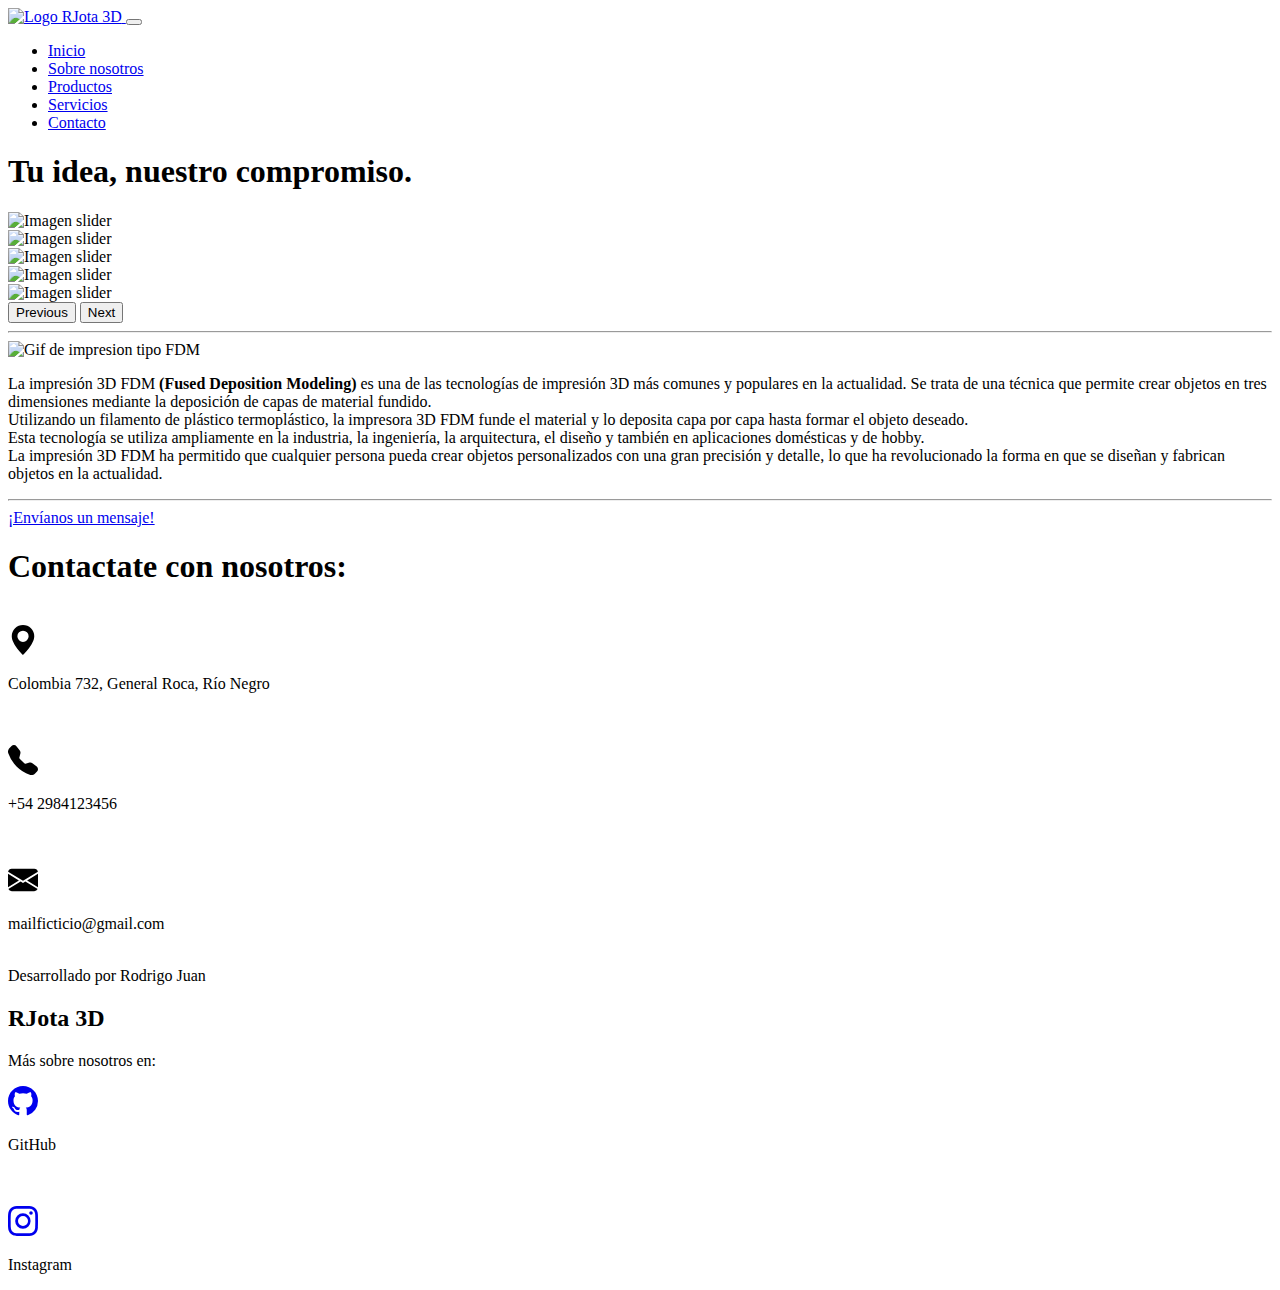
==== index.html @ 66f547f8 "Solucionamos el error en la imagen 4 del slider, que se rompía a pesar de estar bien linkeada" ====
<!DOCTYPE html>
<html lang="es">
<head>
    <meta charset="UTF-8">
    <meta http-equiv="X-UA-Compatible" content="IE=edge">
    <meta name="viewport" content="width=device-width, initial-scale=1.0">
    <!--Bootstrap CSS-->
    <link href="https://cdn.jsdelivr.net/npm/bootstrap@5.3.0-alpha1/dist/css/bootstrap.min.css" rel="stylesheet" integrity="sha384-GLhlTQ8iRABdZLl6O3oVMWSktQOp6b7In1Zl3/Jr59b6EGGoI1aFkw7cmDA6j6gD" crossorigin="anonymous">
    <!--             -->
    <link rel="stylesheet" href="./css/style.css">
    <script src="https://kit.fontawesome.com/1bb15621e1.js" crossorigin="anonymous"></script>
    <link rel="shortcut icon" type="image/x-icon" href="./favicon.ico">
    <title>RJota 3D</title>
    
</head>
<body class="containerFondo">
    <header class="sticky-top">
        <!--NAVBAR BOOTSTRAP-->
        <nav class="navbar navbar-expand-lg">
            <div class="container-fluid"> <!--Abarca el 100% del tamaño con Fluid-->
              <a href="./index.html">
                <img class="navbar-brand" src="./img/jrlogo.jpg" alt="Logo RJota 3D">
              </a>
              <button class="navbar-toggler" type="button" data-bs-toggle="collapse" data-bs-target="#navbarNav" aria-controls="navbarNav" aria-expanded="false" aria-label="Toggle navigation">
                <span class="navbar-toggler-icon"></span>
              </button>

              <div class="collapse navbar-collapse" id="navbarNav">
                <ul class="navbar-nav me-auto mb-2 mb-lg-0 align-items-center justify-content-around w-100">
                  <li class="nav-item">
                    <a class="nav-link active" aria-current="page" href="#">Inicio</a>
                  </li>
                  <li class="nav-item">
                    <a class="nav-link active" aria-current="page" href="./pages/nosotros.html" target="_blank">Sobre nosotros</a>
                  </li>
                  <li class="nav-item">
                    <a class="nav-link active" aria-current="page" href="./pages/productos.html" target="_blank">Productos</a>
                  </li>
                  <li class="nav-item">
                    <a class="nav-link active" aria-current="page" href="./pages/servicios.html" target="_blank">Servicios</a>
                  </li>
                  <li class="nav-item">
                    <a class="nav-link active" aria-current="page" href="./pages/contacto.html" target="_blank">Contacto</a>
                  </li>
                </ul>
              </div>
            </div>
          </nav>
        <!--NAVBAR BOOTSTRAP-->
    </header>

    <!--<div class="container"> Container del Main-->

    <main class="container-fluid principal">
                <div class="row"> <!--Introduzco la fila de Bootstrap, que corresponde al Slider--> <!--mt2 para que no se me mueva la vista con el efecto del hover-->
                    <h1 class="tituloPrincipal">Tu idea, nuestro compromiso.</h1>
                    <!--Galeria sidebar Bootstrap-->
                    <div class="galeria mt-2">
                        <div id="carouselExampleAutoplaying" class="carousel slide" data-bs-ride="carousel">
                            <div class="carousel-inner">
                            <div class="carousel-item active">
                                <img src="./img/banner1.png" class="d-block w-100" alt="Imagen slider">
                            </div>
                            <div class="carousel-item">
                              <img src="./img/banner2.jpg" class="d-block w-100" alt="Imagen slider">
                          </div>
                            <div class="carousel-item">
                                <img src="./img/banner3.jpg" class="d-block w-100" alt="Imagen slider">
                            </div>
                            <div class="carousel-item">
                                <img src="./img/banner4.jpg" class="d-block w-100" alt="Imagen slider">
                            </div>
                            <div class="carousel-item">
                                <img src="./img/3n3logo2.png" class="d-block w-100" alt="Imagen slider">
                            </div>
                            </div>
                            <button class="carousel-control-prev" type="button" data-bs-target="#carouselExampleAutoplaying" data-bs-slide="prev">
                            <span class="carousel-control-prev-icon" aria-hidden="true"></span>
                            <span class="visually-hidden">Previous</span>
                            </button>
                            <button class="carousel-control-next" type="button" data-bs-target="#carouselExampleAutoplaying" data-bs-slide="next">
                            <span class="carousel-control-next-icon" aria-hidden="true"></span>
                            <span class="visually-hidden">Next</span>
                            </button>
                        </div>
                    </div>
                        <!--Galeria sidebar Bootstrap-->
                </div>
                <hr>

                <!--Texto debajo del Slider de imgs-->
                <div class="container">
                  <div class="row textoSlider">

                    <div class="col-sm-5 col-md-4 col-lg-5">
                      <!--<img class="imgBajoSlider img-fluid" src="./img/imgEnder3v2.jpg" alt="Impresora Ender 3 v2">-->
                      <img class="gifFdm" src="./img/fdm.gif" alt="Gif de impresion tipo FDM">
                    </div>

                    <div class="col-sm-7 col-md-8 col-lg-7">
                      <p class="textoBajoSlider">
                        La impresión 3D FDM <strong>(Fused Deposition Modeling)</strong> es una de las tecnologías de impresión 3D más comunes y populares en la actualidad. Se trata de una técnica que permite crear objetos en tres dimensiones mediante la deposición de capas de material fundido. <br>
                        Utilizando un filamento de plástico termoplástico, la impresora 3D FDM funde el material y lo deposita capa por capa hasta formar el objeto deseado. <br>
                        Esta tecnología se utiliza ampliamente en la industria, la ingeniería, la arquitectura, el diseño y también en aplicaciones domésticas y de hobby. <br>
                        La impresión 3D FDM ha permitido que cualquier persona pueda crear objetos personalizados con una gran precisión y detalle, lo que ha revolucionado la forma en que se diseñan y fabrican objetos en la actualidad.
                      </p>
                    </div>

                  </div>
                  <hr>
                </div>


            <!--Prueba de boton sticky de Wsp-->
            <div class="botonWsp fixed-bottom">
              <a href="https://wa.me/+542984899840" target="_blank" class="btn btn-success btn-whatsapp">
                <i class="fa fa-whatsapp"></i> ¡Envíanos un mensaje!
              </a>
            </div>
    </main>

   <footer class="mt-5 py-3">
    <div class="container">
                <!-- Contenido del footer primer col izq -->
            <div class="row">
                <div class="col-sm-7 col-md-6 col-lg-7  text-left"> <!--aca va la alineacion de texto, o en el css-->
                  <h1><strong>Contactate con nosotros:  </strong></h1>
                    <br> <!--No creo que sea lo correcto espaciar verticalmente los iconos con br pero no pude hacerlo en css-->
                    <svg xmlns="http://www.w3.org/2000/svg" width="30" height="30" fill="currentColor" class="bi bi-geo-alt-fill" viewBox="0 0 16 16">
                        <path d="M8 16s6-5.686 6-10A6 6 0 0 0 2 6c0 4.314 6 10 6 10zm0-7a3 3 0 1 1 0-6 3 3 0 0 1 0 6z"/>
                    </svg> <!--Icono de localizacion-->
                    <p>Colombia 732, General Roca, Río Negro</p>
                    <br>
                    <br>
                    <svg xmlns="http://www.w3.org/2000/svg" width="30" height="30" fill="currentColor" class="bi bi-telephone-fill" viewBox="0 0 16 16">
                        <path fill-rule="evenodd" d="M1.885.511a1.745 1.745 0 0 1 2.61.163L6.29 2.98c.329.423.445.974.315 1.494l-.547 2.19a.678.678 0 0 0 .178.643l2.457 2.457a.678.678 0 0 0 .644.178l2.189-.547a1.745 1.745 0 0 1 1.494.315l2.306 1.794c.829.645.905 1.87.163 2.611l-1.034 1.034c-.74.74-1.846 1.065-2.877.702a18.634 18.634 0 0 1-7.01-4.42 18.634 18.634 0 0 1-4.42-7.009c-.362-1.03-.037-2.137.703-2.877L1.885.511z"/>
                    </svg> <!--Icono de telefono-->
                    <p>+54 2984123456</p>
                    <br>
                    <br>
                    <svg xmlns="http://www.w3.org/2000/svg" width="30" height="30" fill="currentColor" class="bi bi-envelope-fill" viewBox="0 0 16 16">
                        <path d="M.05 3.555A2 2 0 0 1 2 2h12a2 2 0 0 1 1.95 1.555L8 8.414.05 3.555ZM0 4.697v7.104l5.803-3.558L0 4.697ZM6.761 8.83l-6.57 4.027A2 2 0 0 0 2 14h12a2 2 0 0 0 1.808-1.144l-6.57-4.027L8 9.586l-1.239-.757Zm3.436-.586L16 11.801V4.697l-5.803 3.546Z"/>
                      </svg> <!--Icono de mail-->
                      <p>mailficticio@gmail.com</p>
                      <br>
                      <h7>Desarrollado por Rodrigo Juan</h7>
                </div>

                <div class="col-sm-5 col-md-6 col-lg-5 text-left">
                    <h2 class="rjotaFooter">RJota 3D</h2>
                    <p class="rjotaFooter">Más sobre nosotros en: </p>

                    <a href="https://github.com/MulekiDev">
                      <svg xmlns="http://www.w3.org/2000/svg" width="30" height="30" fill="currentColor" class="bi bi-github" viewBox="0 0 16 16">
                        <path d="M8 0C3.58 0 0 3.58 0 8c0 3.54 2.29 6.53 5.47 7.59.4.07.55-.17.55-.38 0-.19-.01-.82-.01-1.49-2.01.37-2.53-.49-2.69-.94-.09-.23-.48-.94-.82-1.13-.28-.15-.68-.52-.01-.53.63-.01 1.08.58 1.23.82.72 1.21 1.87.87 2.33.66.07-.52.28-.87.51-1.07-1.78-.2-3.64-.89-3.64-3.95 0-.87.31-1.59.82-2.15-.08-.2-.36-1.02.08-2.12 0 0 .67-.21 2.2.82.64-.18 1.32-.27 2-.27.68 0 1.36.09 2 .27 1.53-1.04 2.2-.82 2.2-.82.44 1.1.16 1.92.08 2.12.51.56.82 1.27.82 2.15 0 3.07-1.87 3.75-3.65 3.95.29.25.54.73.54 1.48 0 1.07-.01 1.93-.01 2.2 0 .21.15.46.55.38A8.012 8.012 0 0 0 16 8c0-4.42-3.58-8-8-8z"/>
                      </svg>
                    </a>
                      <p>GitHub</p> <!--Icono GitHub-->
                      <br>
                      <br>

                      <a href="https://www.instagram.com/rjota_3d/">
                        <svg xmlns="http://www.w3.org/2000/svg" width="30" height="30" fill="currentColor" class="bi bi-instagram" viewBox="0 0 16 16">
                          <path d="M8 0C5.829 0 5.556.01 4.703.048 3.85.088 3.269.222 2.76.42a3.917 3.917 0 0 0-1.417.923A3.927 3.927 0 0 0 .42 2.76C.222 3.268.087 3.85.048 4.7.01 5.555 0 5.827 0 8.001c0 2.172.01 2.444.048 3.297.04.852.174 1.433.372 1.942.205.526.478.972.923 1.417.444.445.89.719 1.416.923.51.198 1.09.333 1.942.372C5.555 15.99 5.827 16 8 16s2.444-.01 3.298-.048c.851-.04 1.434-.174 1.943-.372a3.916 3.916 0 0 0 1.416-.923c.445-.445.718-.891.923-1.417.197-.509.332-1.09.372-1.942C15.99 10.445 16 10.173 16 8s-.01-2.445-.048-3.299c-.04-.851-.175-1.433-.372-1.941a3.926 3.926 0 0 0-.923-1.417A3.911 3.911 0 0 0 13.24.42c-.51-.198-1.092-.333-1.943-.372C10.443.01 10.172 0 7.998 0h.003zm-.717 1.442h.718c2.136 0 2.389.007 3.232.046.78.035 1.204.166 1.486.275.373.145.64.319.92.599.28.28.453.546.598.92.11.281.24.705.275 1.485.039.843.047 1.096.047 3.231s-.008 2.389-.047 3.232c-.035.78-.166 1.203-.275 1.485a2.47 2.47 0 0 1-.599.919c-.28.28-.546.453-.92.598-.28.11-.704.24-1.485.276-.843.038-1.096.047-3.232.047s-2.39-.009-3.233-.047c-.78-.036-1.203-.166-1.485-.276a2.478 2.478 0 0 1-.92-.598 2.48 2.48 0 0 1-.6-.92c-.109-.281-.24-.705-.275-1.485-.038-.843-.046-1.096-.046-3.233 0-2.136.008-2.388.046-3.231.036-.78.166-1.204.276-1.486.145-.373.319-.64.599-.92.28-.28.546-.453.92-.598.282-.11.705-.24 1.485-.276.738-.034 1.024-.044 2.515-.045v.002zm4.988 1.328a.96.96 0 1 0 0 1.92.96.96 0 0 0 0-1.92zm-4.27 1.122a4.109 4.109 0 1 0 0 8.217 4.109 4.109 0 0 0 0-8.217zm0 1.441a2.667 2.667 0 1 1 0 5.334 2.667 2.667 0 0 1 0-5.334z"/>
                        </svg>
                      </a>
                      <p>Instagram</p><!--icono Instagram-->

                    <!--contenido de la segunda columna -->

                    <!--PROBAR HACER ESTOS DOS APARTADOS EN DOS COLUMNAS DIFERENTES EN VEZ DE ESTA CHANCHADA-->


                  </div>
            <div>
            </div>
          </div>

     </div> 
 </footer>


    <!--scripts Bootstrap-->
    <script src="https://cdn.jsdelivr.net/npm/@popperjs/core@2.11.6/dist/umd/popper.min.js" integrity="sha384-oBqDVmMz9ATKxIep9tiCxS/Z9fNfEXiDAYTujMAeBAsjFuCZSmKbSSUnQlmh/jp3" crossorigin="anonymous"></script>
    <script   script src="https://cdn.jsdelivr.net/npm/bootstrap@5.3.0-alpha1/dist/js/bootstrap.min.js" integrity="sha384-mQ93GR66B00ZXjt0YO5KlohRA5SY2XofN4zfuZxLkoj1gXtW8ANNCe9d5Y3eG5eD" crossorigin="anonymous"></script>
    <!--scripts Bootstrap-->
</body>
</html>
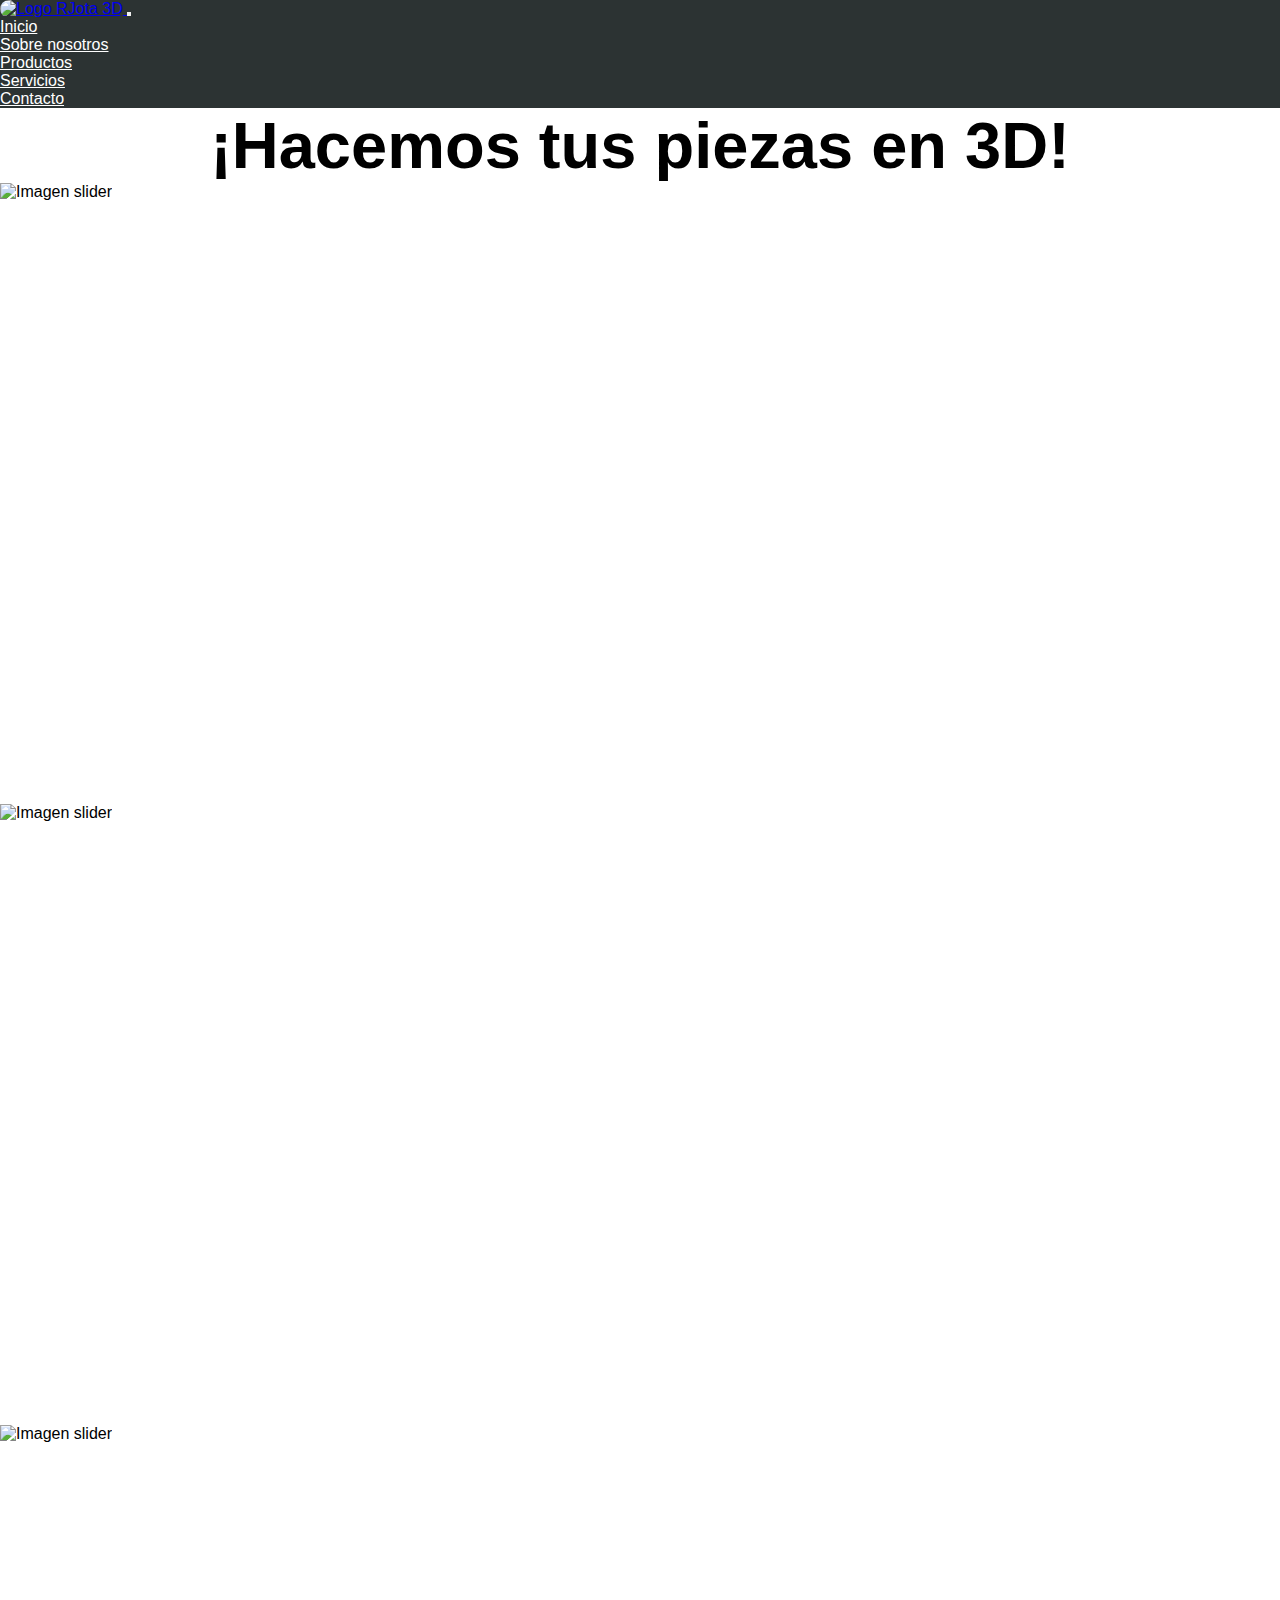
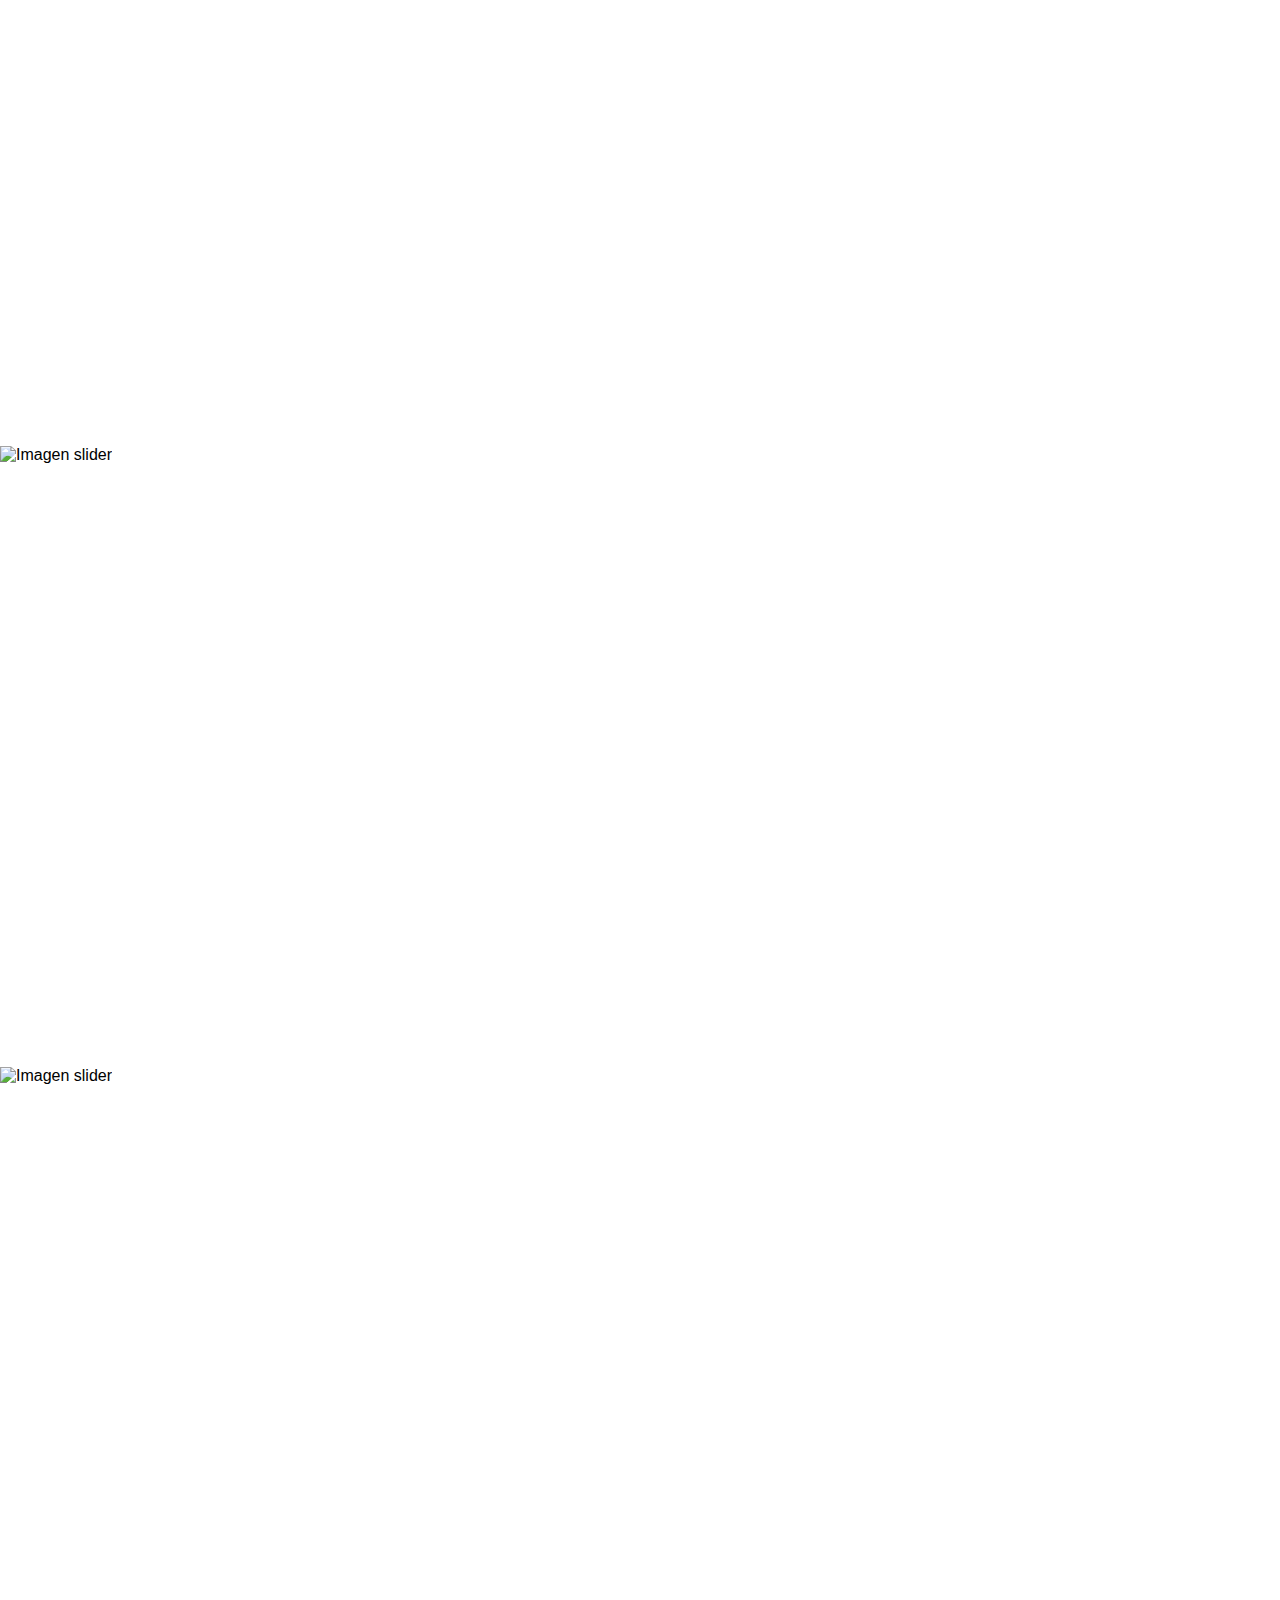
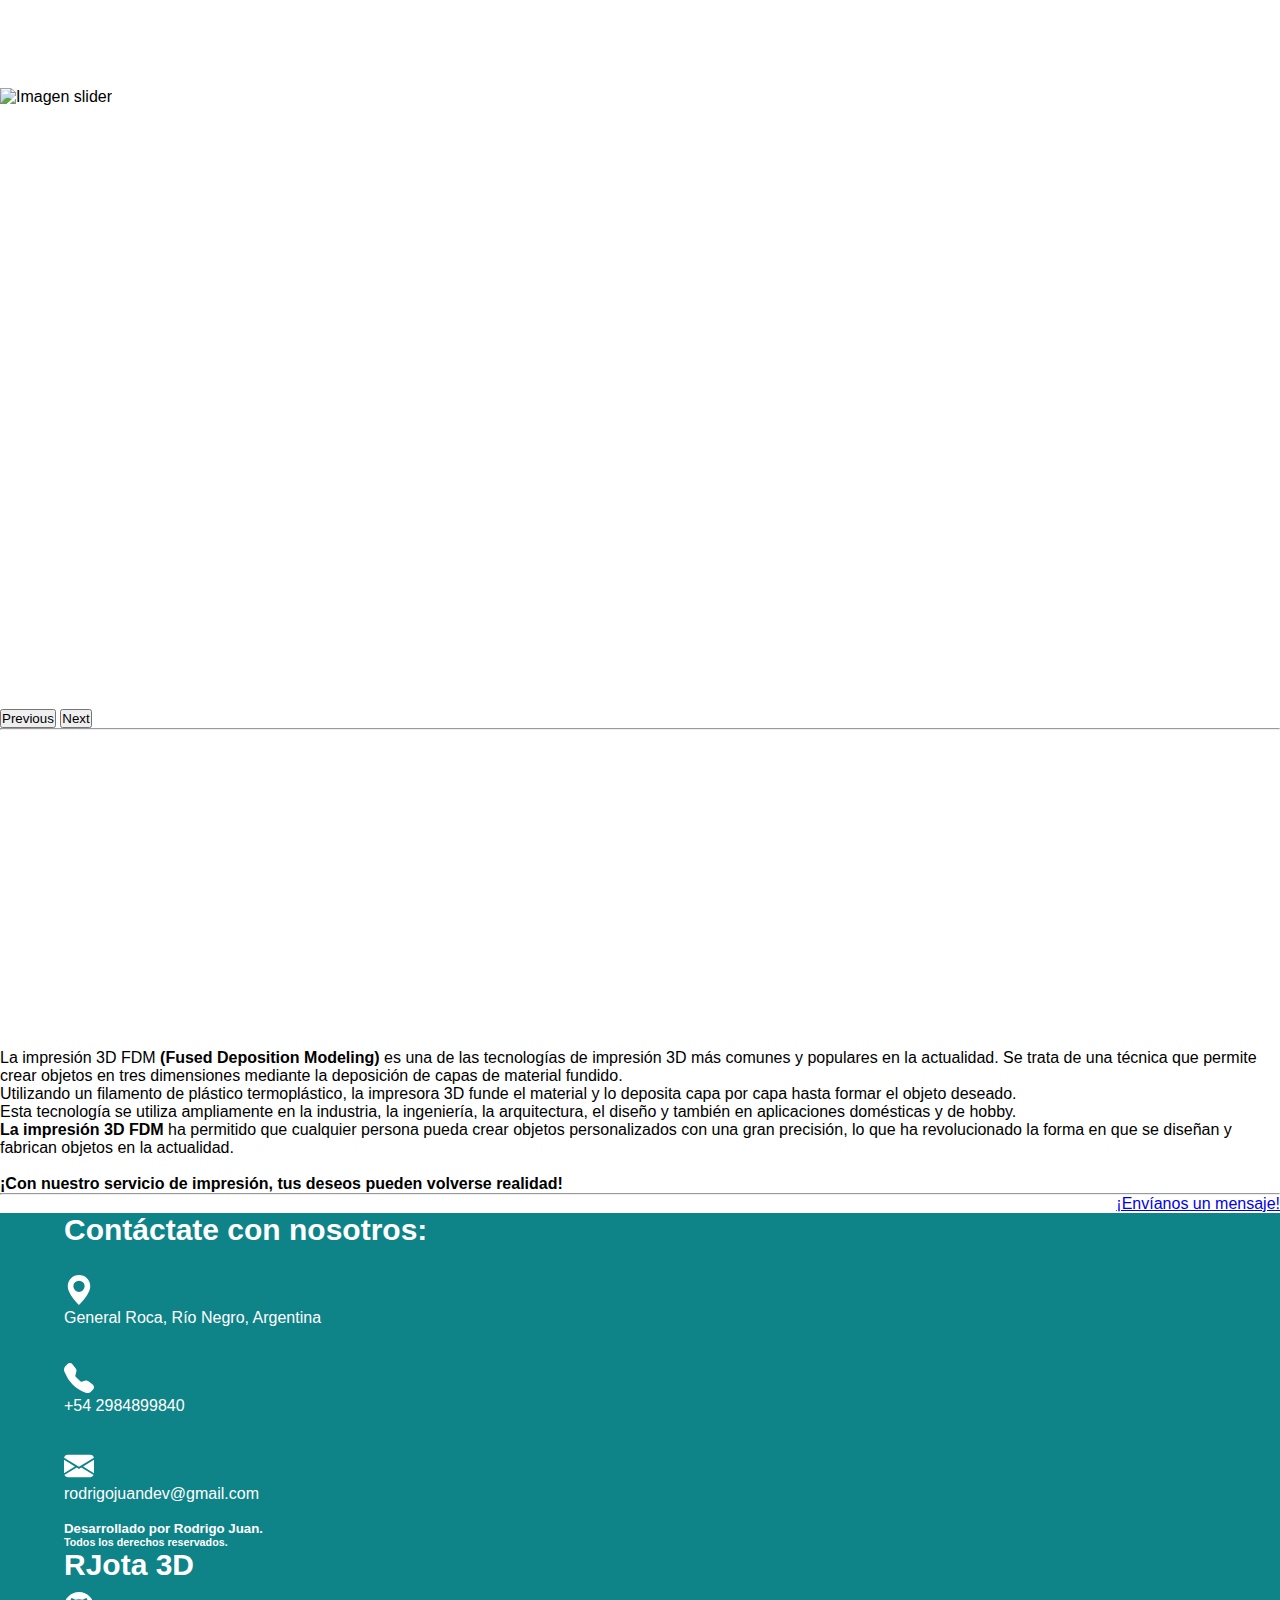
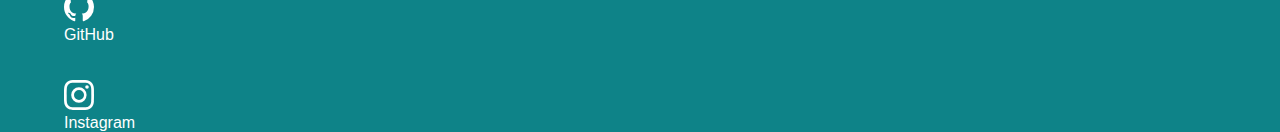
==== commit 0a30349c: "actualizamos secciones de 'Sobre Nosotros' e index" ====
--- a/index.html
+++ b/index.html
@@ -7,14 +7,14 @@
     <!--Bootstrap CSS-->
     <link href="https://cdn.jsdelivr.net/npm/bootstrap@5.3.0-alpha1/dist/css/bootstrap.min.css" rel="stylesheet" integrity="sha384-GLhlTQ8iRABdZLl6O3oVMWSktQOp6b7In1Zl3/Jr59b6EGGoI1aFkw7cmDA6j6gD" crossorigin="anonymous">
     <!--             -->
-    <link rel="stylesheet" href="./css/style.css">
+    <link rel="stylesheet" href="./scss/style.css">
     <script src="https://kit.fontawesome.com/1bb15621e1.js" crossorigin="anonymous"></script>
     <link rel="shortcut icon" type="image/x-icon" href="./favicon.ico">
-    <title>RJota 3D</title>
-    
+    <title>RJota 3D - Inicio</title>
 </head>
+
 <body class="containerFondo">
-    <header class="sticky-top">
+    <header class="sticky-top"> 
         <!--NAVBAR BOOTSTRAP-->
         <nav class="navbar navbar-expand-lg">
             <div class="container-fluid"> <!--Abarca el 100% del tamaño con Fluid-->
@@ -31,48 +31,48 @@
                     <a class="nav-link active" aria-current="page" href="#">Inicio</a>
                   </li>
                   <li class="nav-item">
-                    <a class="nav-link active" aria-current="page" href="./pages/nosotros.html" target="_blank">Sobre nosotros</a>
+                    <a class="nav-link active" aria-current="page" href="./pages/nosotros.html">Sobre nosotros</a>
                   </li>
                   <li class="nav-item">
-                    <a class="nav-link active" aria-current="page" href="./pages/productos.html" target="_blank">Productos</a>
+                    <a class="nav-link active" aria-current="page" href="./pages/productos.html">Productos</a>
                   </li>
                   <li class="nav-item">
-                    <a class="nav-link active" aria-current="page" href="./pages/servicios.html" target="_blank">Servicios</a>
+                    <a class="nav-link active" aria-current="page" href="./pages/servicios.html">Servicios</a>
                   </li>
                   <li class="nav-item">
-                    <a class="nav-link active" aria-current="page" href="./pages/contacto.html" target="_blank">Contacto</a>
+                    <a class="nav-link active" aria-current="page" href="./pages/contacto.html">Contacto</a>
                   </li>
                 </ul>
               </div>
             </div>
-          </nav>
-        <!--NAVBAR BOOTSTRAP-->
+        </nav>
+        <!-- CIERRE NAVBAR BOOTSTRAP-->
     </header>
-
-    <!--<div class="container"> Container del Main-->
-
     <main class="container-fluid principal">
                 <div class="row"> <!--Introduzco la fila de Bootstrap, que corresponde al Slider--> <!--mt2 para que no se me mueva la vista con el efecto del hover-->
-                    <h1 class="tituloPrincipal">Tu idea, nuestro compromiso.</h1>
+                    <h1 class="tituloPrincipal">¡Hacemos tus piezas en 3D!</h1>
                     <!--Galeria sidebar Bootstrap-->
                     <div class="galeria mt-2">
                         <div id="carouselExampleAutoplaying" class="carousel slide" data-bs-ride="carousel">
                             <div class="carousel-inner">
-                            <div class="carousel-item active">
-                                <img src="./img/banner1.png" class="d-block w-100" alt="Imagen slider">
-                            </div>
-                            <div class="carousel-item">
-                              <img src="./img/banner2.jpg" class="d-block w-100" alt="Imagen slider">
-                          </div>
-                            <div class="carousel-item">
-                                <img src="./img/banner3.jpg" class="d-block w-100" alt="Imagen slider">
-                            </div>
-                            <div class="carousel-item">
-                                <img src="./img/banner4.jpg" class="d-block w-100" alt="Imagen slider">
-                            </div>
-                            <div class="carousel-item">
-                                <img src="./img/3n3logo2.png" class="d-block w-100" alt="Imagen slider">
-                            </div>
+                              <div class="carousel-item active">
+                                  <img src="./img/mainBanner.jpg" class="d-block w-100" alt="Imagen slider">
+                              </div>
+                              <div class="carousel-item">
+                                <img src="./img/fdm1.jpg" class="d-block w-100" alt="Imagen slider">
+                              </div>
+                              <div class="carousel-item">
+                                <img src="./img/llaverosafs.jpg" class="d-block w-100" alt="Imagen slider">
+                              </div>
+                              <div class="carousel-item">
+                                  <img src="./img/banner3.jpg" class="d-block w-100" alt="Imagen slider">
+                              </div>
+                              <div class="carousel-item">
+                                  <img src="./img/filamentosMuestra" class="d-block w-100" alt="Imagen slider">
+                              </div>
+                              <div class="carousel-item">
+                                  <img src="./img/auto1.jpg" class="d-block w-100" alt="Imagen slider">
+                              </div>
                             </div>
                             <button class="carousel-control-prev" type="button" data-bs-target="#carouselExampleAutoplaying" data-bs-slide="prev">
                             <span class="carousel-control-prev-icon" aria-hidden="true"></span>
@@ -84,34 +84,24 @@
                             </button>
                         </div>
                     </div>
-                        <!--Galeria sidebar Bootstrap-->
                 </div>
                 <hr>
-
-                <!--Texto debajo del Slider de imgs-->
-                <div class="container">
-                  <div class="row textoSlider">
-
-                    <div class="col-sm-5 col-md-4 col-lg-5">
-                      <!--<img class="imgBajoSlider img-fluid" src="./img/imgEnder3v2.jpg" alt="Impresora Ender 3 v2">-->
-                      <img class="gifFdm" src="./img/fdm.gif" alt="Gif de impresion tipo FDM">
+                <div class="container-fluid">
+                  <div class="row">
+                    <div class="vidBajoSlider col-sm-8 col-md-6 col-lg-6"> 
+                      <iframe width="560" height="315" src="https://www.youtube.com/embed/m_QhY1aABsE?start=13" title="YouTube video player" frameborder="0" allow="accelerometer; autoplay; clipboard-write; encrypted-media; gyroscope; picture-in-picture; web-share" allowfullscreen></iframe>
                     </div>
-
-                    <div class="col-sm-7 col-md-8 col-lg-7">
-                      <p class="textoBajoSlider">
-                        La impresión 3D FDM <strong>(Fused Deposition Modeling)</strong> es una de las tecnologías de impresión 3D más comunes y populares en la actualidad. Se trata de una técnica que permite crear objetos en tres dimensiones mediante la deposición de capas de material fundido. <br>
-                        Utilizando un filamento de plástico termoplástico, la impresora 3D FDM funde el material y lo deposita capa por capa hasta formar el objeto deseado. <br>
+                    <div class="textoBajoSliderIntroduccion col-sm-8 col-md-6 col-lg-6">
+                      <p class="parrafoVideoIndex">La impresión 3D FDM <strong>(Fused Deposition Modeling)</strong> es una de las tecnologías de impresión 3D más comunes y populares en la actualidad. Se trata de una técnica que permite crear objetos en tres dimensiones mediante la deposición de capas de material fundido. <br>
+                        Utilizando un filamento de plástico termoplástico, la impresora 3D funde el material y lo deposita capa por capa hasta formar el objeto deseado. <br>
                         Esta tecnología se utiliza ampliamente en la industria, la ingeniería, la arquitectura, el diseño y también en aplicaciones domésticas y de hobby. <br>
-                        La impresión 3D FDM ha permitido que cualquier persona pueda crear objetos personalizados con una gran precisión y detalle, lo que ha revolucionado la forma en que se diseñan y fabrican objetos en la actualidad.
-                      </p>
+                        <strong>La impresión 3D FDM</strong> ha permitido que cualquier persona pueda crear objetos personalizados con una gran precisión, lo que ha revolucionado la forma en que se diseñan y fabrican objetos en la actualidad.</p><br>
+                        <strong>¡Con nuestro servicio de impresión, tus deseos pueden volverse realidad!</strong>
                     </div>
-
                   </div>
-                  <hr>
                 </div>
-
-
-            <!--Prueba de boton sticky de Wsp-->
+                <hr>
+            <!--Boton sticky de Wsp-->
             <div class="botonWsp fixed-bottom">
               <a href="https://wa.me/+542984899840" target="_blank" class="btn btn-success btn-whatsapp">
                 <i class="fa fa-whatsapp"></i> ¡Envíanos un mensaje!
@@ -120,37 +110,36 @@
     </main>
 
    <footer class="mt-5 py-3">
-    <div class="container">
-                <!-- Contenido del footer primer col izq -->
+    <div class="container-fluid">
             <div class="row">
-                <div class="col-sm-7 col-md-6 col-lg-7  text-left"> <!--aca va la alineacion de texto, o en el css-->
-                  <h1><strong>Contactate con nosotros:  </strong></h1>
+                <div class="col-sm-6 col-md-6 col-lg-6  text-left"> <!--aca va la alineacion de texto, o en el css-->
+                  <h2 class="rjotaFooter"><strong>Contáctate con nosotros:</strong></h2>
                     <br> <!--No creo que sea lo correcto espaciar verticalmente los iconos con br pero no pude hacerlo en css-->
                     <svg xmlns="http://www.w3.org/2000/svg" width="30" height="30" fill="currentColor" class="bi bi-geo-alt-fill" viewBox="0 0 16 16">
                         <path d="M8 16s6-5.686 6-10A6 6 0 0 0 2 6c0 4.314 6 10 6 10zm0-7a3 3 0 1 1 0-6 3 3 0 0 1 0 6z"/>
                     </svg> <!--Icono de localizacion-->
-                    <p>Colombia 732, General Roca, Río Negro</p>
+                    <p>General Roca, Río Negro, Argentina</p>
                     <br>
                     <br>
                     <svg xmlns="http://www.w3.org/2000/svg" width="30" height="30" fill="currentColor" class="bi bi-telephone-fill" viewBox="0 0 16 16">
                         <path fill-rule="evenodd" d="M1.885.511a1.745 1.745 0 0 1 2.61.163L6.29 2.98c.329.423.445.974.315 1.494l-.547 2.19a.678.678 0 0 0 .178.643l2.457 2.457a.678.678 0 0 0 .644.178l2.189-.547a1.745 1.745 0 0 1 1.494.315l2.306 1.794c.829.645.905 1.87.163 2.611l-1.034 1.034c-.74.74-1.846 1.065-2.877.702a18.634 18.634 0 0 1-7.01-4.42 18.634 18.634 0 0 1-4.42-7.009c-.362-1.03-.037-2.137.703-2.877L1.885.511z"/>
                     </svg> <!--Icono de telefono-->
-                    <p>+54 2984123456</p>
+                    <p>+54 2984899840</p>
                     <br>
                     <br>
                     <svg xmlns="http://www.w3.org/2000/svg" width="30" height="30" fill="currentColor" class="bi bi-envelope-fill" viewBox="0 0 16 16">
                         <path d="M.05 3.555A2 2 0 0 1 2 2h12a2 2 0 0 1 1.95 1.555L8 8.414.05 3.555ZM0 4.697v7.104l5.803-3.558L0 4.697ZM6.761 8.83l-6.57 4.027A2 2 0 0 0 2 14h12a2 2 0 0 0 1.808-1.144l-6.57-4.027L8 9.586l-1.239-.757Zm3.436-.586L16 11.801V4.697l-5.803 3.546Z"/>
                       </svg> <!--Icono de mail-->
-                      <p>mailficticio@gmail.com</p>
+                      <p>rodrigojuandev@gmail.com</p>
                       <br>
-                      <h7>Desarrollado por Rodrigo Juan</h7>
+                      <h5>Desarrollado por Rodrigo Juan.</h5>
+                      <h6>Todos los derechos reservados.</h6>
                 </div>
 
-                <div class="col-sm-5 col-md-6 col-lg-5 text-left">
+                <div class="col-sm-6 col-md-6 col-lg-6  text-center">
                     <h2 class="rjotaFooter">RJota 3D</h2>
-                    <p class="rjotaFooter">Más sobre nosotros en: </p>
 
-                    <a href="https://github.com/MulekiDev">
+                    <a href="https://github.com/MulekiDev" target="_blank">
                       <svg xmlns="http://www.w3.org/2000/svg" width="30" height="30" fill="currentColor" class="bi bi-github" viewBox="0 0 16 16">
                         <path d="M8 0C3.58 0 0 3.58 0 8c0 3.54 2.29 6.53 5.47 7.59.4.07.55-.17.55-.38 0-.19-.01-.82-.01-1.49-2.01.37-2.53-.49-2.69-.94-.09-.23-.48-.94-.82-1.13-.28-.15-.68-.52-.01-.53.63-.01 1.08.58 1.23.82.72 1.21 1.87.87 2.33.66.07-.52.28-.87.51-1.07-1.78-.2-3.64-.89-3.64-3.95 0-.87.31-1.59.82-2.15-.08-.2-.36-1.02.08-2.12 0 0 .67-.21 2.2.82.64-.18 1.32-.27 2-.27.68 0 1.36.09 2 .27 1.53-1.04 2.2-.82 2.2-.82.44 1.1.16 1.92.08 2.12.51.56.82 1.27.82 2.15 0 3.07-1.87 3.75-3.65 3.95.29.25.54.73.54 1.48 0 1.07-.01 1.93-.01 2.2 0 .21.15.46.55.38A8.012 8.012 0 0 0 16 8c0-4.42-3.58-8-8-8z"/>
                       </svg>
@@ -159,23 +148,16 @@
                       <br>
                       <br>
 
-                      <a href="https://www.instagram.com/rjota_3d/">
+                      <a href="https://www.instagram.com/rjota_3d/" target="_blank">
                         <svg xmlns="http://www.w3.org/2000/svg" width="30" height="30" fill="currentColor" class="bi bi-instagram" viewBox="0 0 16 16">
                           <path d="M8 0C5.829 0 5.556.01 4.703.048 3.85.088 3.269.222 2.76.42a3.917 3.917 0 0 0-1.417.923A3.927 3.927 0 0 0 .42 2.76C.222 3.268.087 3.85.048 4.7.01 5.555 0 5.827 0 8.001c0 2.172.01 2.444.048 3.297.04.852.174 1.433.372 1.942.205.526.478.972.923 1.417.444.445.89.719 1.416.923.51.198 1.09.333 1.942.372C5.555 15.99 5.827 16 8 16s2.444-.01 3.298-.048c.851-.04 1.434-.174 1.943-.372a3.916 3.916 0 0 0 1.416-.923c.445-.445.718-.891.923-1.417.197-.509.332-1.09.372-1.942C15.99 10.445 16 10.173 16 8s-.01-2.445-.048-3.299c-.04-.851-.175-1.433-.372-1.941a3.926 3.926 0 0 0-.923-1.417A3.911 3.911 0 0 0 13.24.42c-.51-.198-1.092-.333-1.943-.372C10.443.01 10.172 0 7.998 0h.003zm-.717 1.442h.718c2.136 0 2.389.007 3.232.046.78.035 1.204.166 1.486.275.373.145.64.319.92.599.28.28.453.546.598.92.11.281.24.705.275 1.485.039.843.047 1.096.047 3.231s-.008 2.389-.047 3.232c-.035.78-.166 1.203-.275 1.485a2.47 2.47 0 0 1-.599.919c-.28.28-.546.453-.92.598-.28.11-.704.24-1.485.276-.843.038-1.096.047-3.232.047s-2.39-.009-3.233-.047c-.78-.036-1.203-.166-1.485-.276a2.478 2.478 0 0 1-.92-.598 2.48 2.48 0 0 1-.6-.92c-.109-.281-.24-.705-.275-1.485-.038-.843-.046-1.096-.046-3.233 0-2.136.008-2.388.046-3.231.036-.78.166-1.204.276-1.486.145-.373.319-.64.599-.92.28-.28.546-.453.92-.598.282-.11.705-.24 1.485-.276.738-.034 1.024-.044 2.515-.045v.002zm4.988 1.328a.96.96 0 1 0 0 1.92.96.96 0 0 0 0-1.92zm-4.27 1.122a4.109 4.109 0 1 0 0 8.217 4.109 4.109 0 0 0 0-8.217zm0 1.441a2.667 2.667 0 1 1 0 5.334 2.667 2.667 0 0 1 0-5.334z"/>
                         </svg>
                       </a>
                       <p>Instagram</p><!--icono Instagram-->
-
-                    <!--contenido de la segunda columna -->
-
-                    <!--PROBAR HACER ESTOS DOS APARTADOS EN DOS COLUMNAS DIFERENTES EN VEZ DE ESTA CHANCHADA-->
-
-
                   </div>
             <div>
             </div>
           </div>
-
      </div> 
  </footer>
 
--- a/scss/style.css
+++ b/scss/style.css
@@ -0,0 +1,236 @@
+@charset "UTF-8";
+/*VARIABLES*/
+/*Colores*/
+/*rgb(86, 86, 84);*/
+/*Bordes*/
+/*Espaciados*/
+/*Márgenes*/
+/*Fuentes*/
+/*FlexBox y otros*/
+/*Titulos*/
+/*-----------------Mapas--------------------*/
+/*+1 mapa al menos*/ /*@mixin flexible($directionMixin, $justify, $alineacion-texto){
+    display: flex;
+    flex-direction: $directionMixin;
+    justify-content: $justify;
+    align-items: $alineacion-texto;
+}*/
+/*Reseteo de variables*/
+* {
+  margin: 0;
+  padding: 0;
+  box-sizing: border-box; /*incluir los bordes y el relleno en el alto y ancho*/
+  font-family: arial, verdana, sans-serif;
+}
+
+.espaciadoTexto {
+  line-height: 1.6;
+}
+
+.negrita {
+  font-weight: bold;
+}
+
+.botonWsp {
+  text-align: right;
+  size: 80%;
+}
+
+body {
+  height: 100vh;
+  width: 100%;
+  font-family: sans-serif;
+}
+
+header {
+  background: #2C3333;
+  color: black;
+}
+header .navbar {
+  background-color: #2C3333;
+}
+header .navbar .navbar-brand {
+  border-radius: 15px;
+}
+header .navbar-nav .nav-item .nav-link {
+  color: white;
+}
+header .navbar-nav .nav-item .nav-link:hover {
+  color: #12f0f8;
+  transition: border-bottom 0.1s ease-in-out; /* Añade una transición suave al hover */
+  transform: scale(1.1);
+  border-radius: 5px;
+}
+
+* {
+  margin: 0;
+  pad: 0;
+  box-sizing: border-box;
+}
+
+main {
+  /*Estilado Main index*/
+  /*Fin estilado main index*/
+  /*Estilado página Sobre Nosotros*/
+  /*Fin estilado main pag Sobre Nosotros*/
+  /*Estilado main pag Productos*/
+  /*Fin estilado main pag Productos*/
+  /*Estilado MAIN SERVICIOS*/
+}
+main .columnaParrafosProductos {
+  background-color: skyblue;
+}
+main .columnaImgProductos {
+  background-color: red;
+}
+main .tituloPrincipal {
+  Color: black;
+  text-align: center;
+  font-size: 65px;
+  font-family: arial, verdana, sans-serif;
+}
+main .galeria {
+  width: 100%;
+}
+main .galeria .carousel-item {
+  height: 69vh;
+}
+main .galeria .carousel-item img {
+  height: 90%;
+  width: 90%;
+  -o-object-fit: cover;
+     object-fit: cover;
+}
+main .container {
+  flex-direction: row;
+  justify-content: space-between;
+  align-items: flex-end;
+  /*Mixin*/
+}
+main .container .vidBajoSlider {
+  -o-object-fit: cover;
+     object-fit: cover;
+  align-items: center;
+}
+main .container .textoBajoSliderIntroduccion {
+  margin: 0 auto;
+}
+main .h2SobreNosotros {
+  padding-top: 3%;
+  padding-left: 3%;
+}
+main .container-fluid .row {
+  justify-content: space-around;
+  align-items: center; /*vertical*/
+}
+main .container-fluid .row .parrafoSobreNosotros {
+  justify-content: right;
+  margin-left: 1rem;
+}
+main .container-fluid .row .imgSobreNosotros {
+  border: 4px solid #0E8388;
+  border-radius: 18px;
+  height: 300px;
+  width: 500px;
+  margin-left: 20px;
+  margin-top: 20px;
+}
+main .container-fluid .parrafoVideoIndex {
+  justify-content: center;
+}
+main .containerCardsProductos {
+  padding-top: 10px;
+  margin-bottom: 50px;
+}
+main .containerCardsProductos .cardProductos {
+  background-image: linear-gradient(#2C3333, transparent);
+  align-items: center; /*posicion de la img*/
+  height: card-img-top; /*No se si se puede hacer esto pero me funciono jeje*/
+  width: card-img-top;
+  box-shadow: 5px 5px 8px 3px black;
+  padding-top: 10px;
+  border: 4px solid #0E8388;
+}
+main .containerCardsProductos .cardProductos .card-img-top {
+  border: 4px solid #0E8388;
+  justify-content: center;
+  height: 280px;
+  width: 200px;
+  -o-object-fit: cover;
+     object-fit: cover; /*Para que no se deforme*/
+  border-radius: 18px;
+}
+main .containerCardsProductos .cardProductos .card-img-instagram { /*Clase solo para la card de Instagram*/
+  justify-content: center;
+  height: 280px;
+  width: 280px;
+  -o-object-fit: cover;
+     object-fit: cover; /*Para que no se deforme*/
+  border-radius: 18px;
+}
+main .containerCardsProductos .cardProductos .btn {
+  background-color: rgb(18, 140, 126); /*Color btn wsp*/
+}
+main .containerCardsProductos .cardProductos .btn:hover {
+  background-color: #3ab813;
+  color: black;
+  transition: 0.5s;
+}
+main .containerCardsProductos .cardProductos .btnIg {
+  background-color: #F56040;
+}
+main .containerCardsProductos .cardProductos .btnIg:hover {
+  background: linear-gradient(180deg, #fbde74 0%, #ff9900 100%);
+  transition: 0.5s;
+}
+main .containerCardsProductos .card-body {
+  border-radius: 5px;
+  width: card-img-top;
+  height: 220px;
+  text-align: center;
+}
+main .containerCardsProductos .card-body .card-title {
+  font-weight: 700;
+}
+main .containerCardsProductos .card-body .card-text {
+  font-size: 14px;
+  overflow: hidden;
+  text-align: justify; /*Buscar como ajustar el texto al tamaño del container*/
+}
+main .imgCura {
+  display: block;
+  -o-object-fit: cover;
+     object-fit: cover;
+  width: 90%;
+  height: 90%;
+  border-radius: 5px;
+}
+main .imgCura2 {
+  -o-object-fit: cover;
+     object-fit: cover;
+  width: 100%;
+  height: 100%;
+  border-radius: 5px;
+}
+
+footer {
+  background: #0E8388;
+  color: white;
+  justify-content: center;
+  align-items: center;
+}
+footer .container-fluid {
+  padding-left: 5%;
+}
+footer .container-fluid .rjotaFooter {
+  padding-bottom: 10px;
+  font-size: 30px;
+}
+footer .container-fluid svg {
+  color: white;
+}
+footer .container-fluid svg:hover {
+  color: #2C3333;
+  transition: transform 0.2s ease-out;
+  transform: scale(1.2);
+}/*# sourceMappingURL=style.css.map */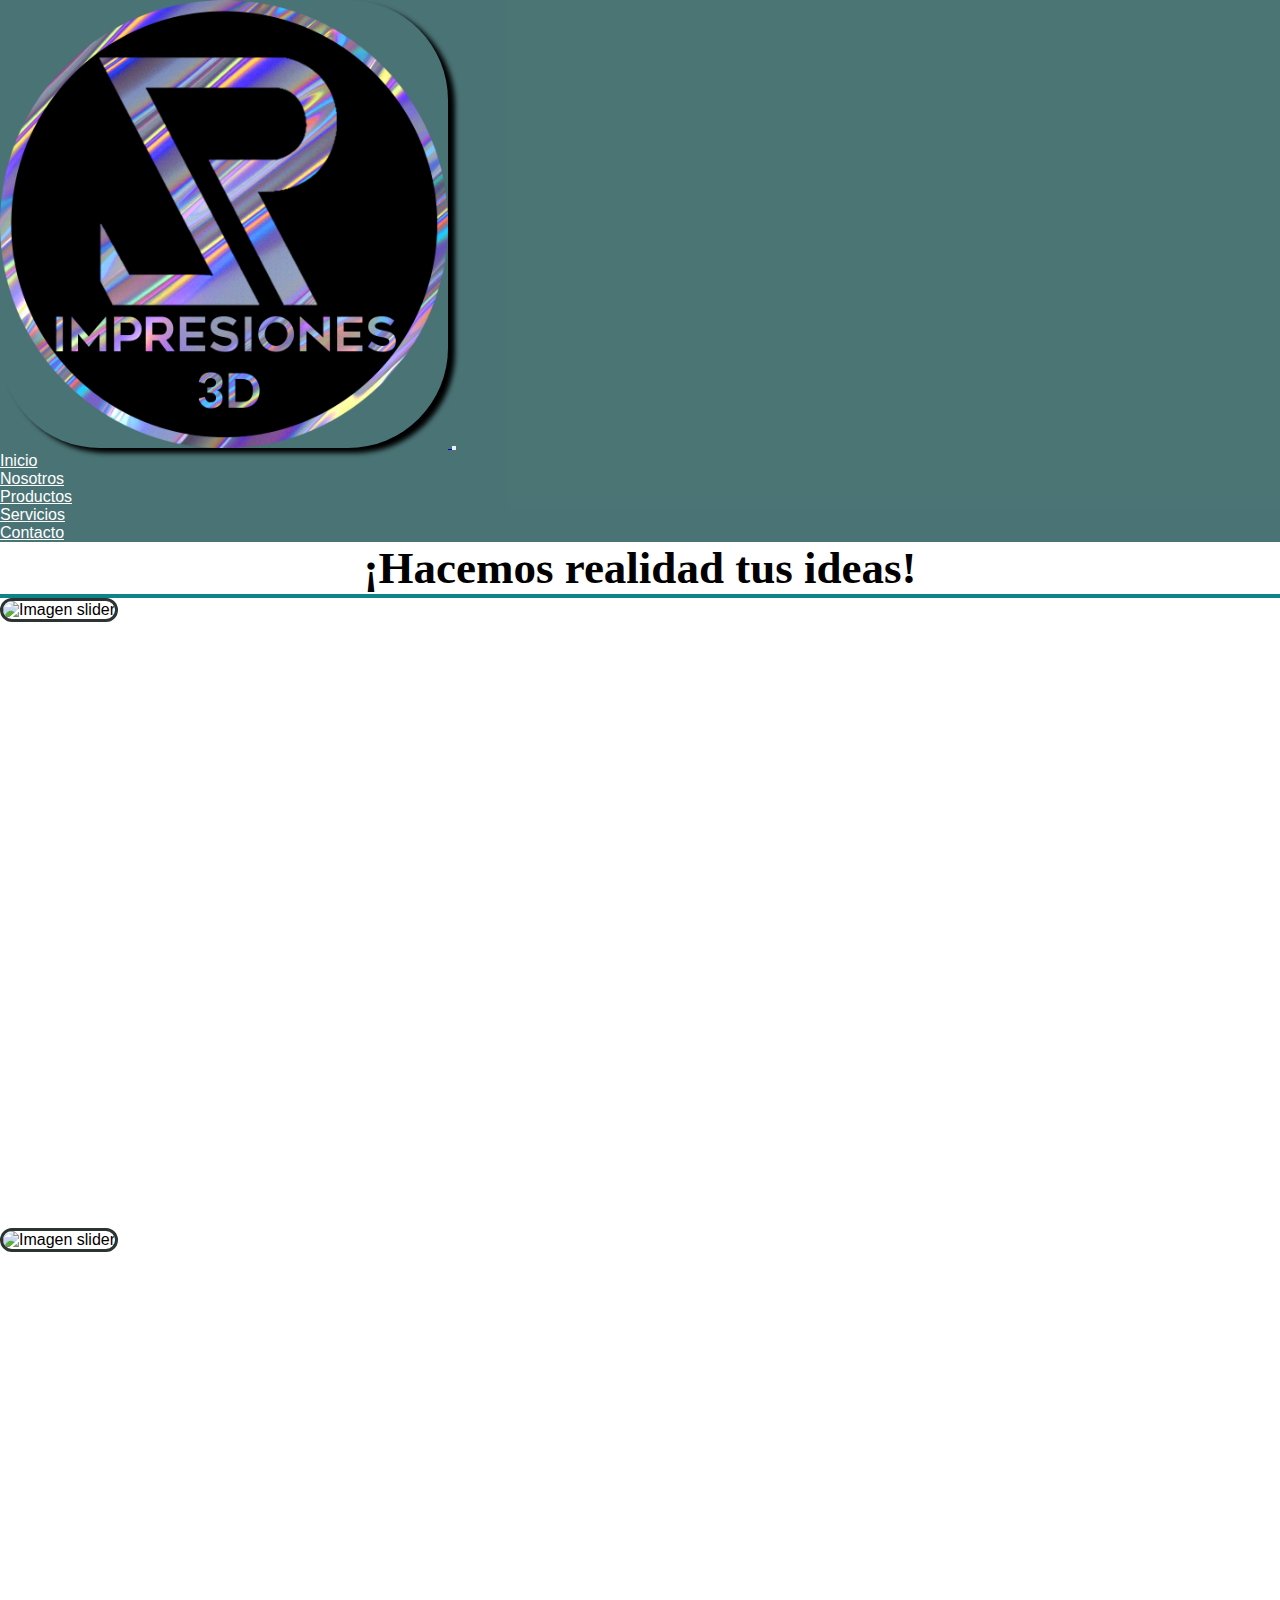
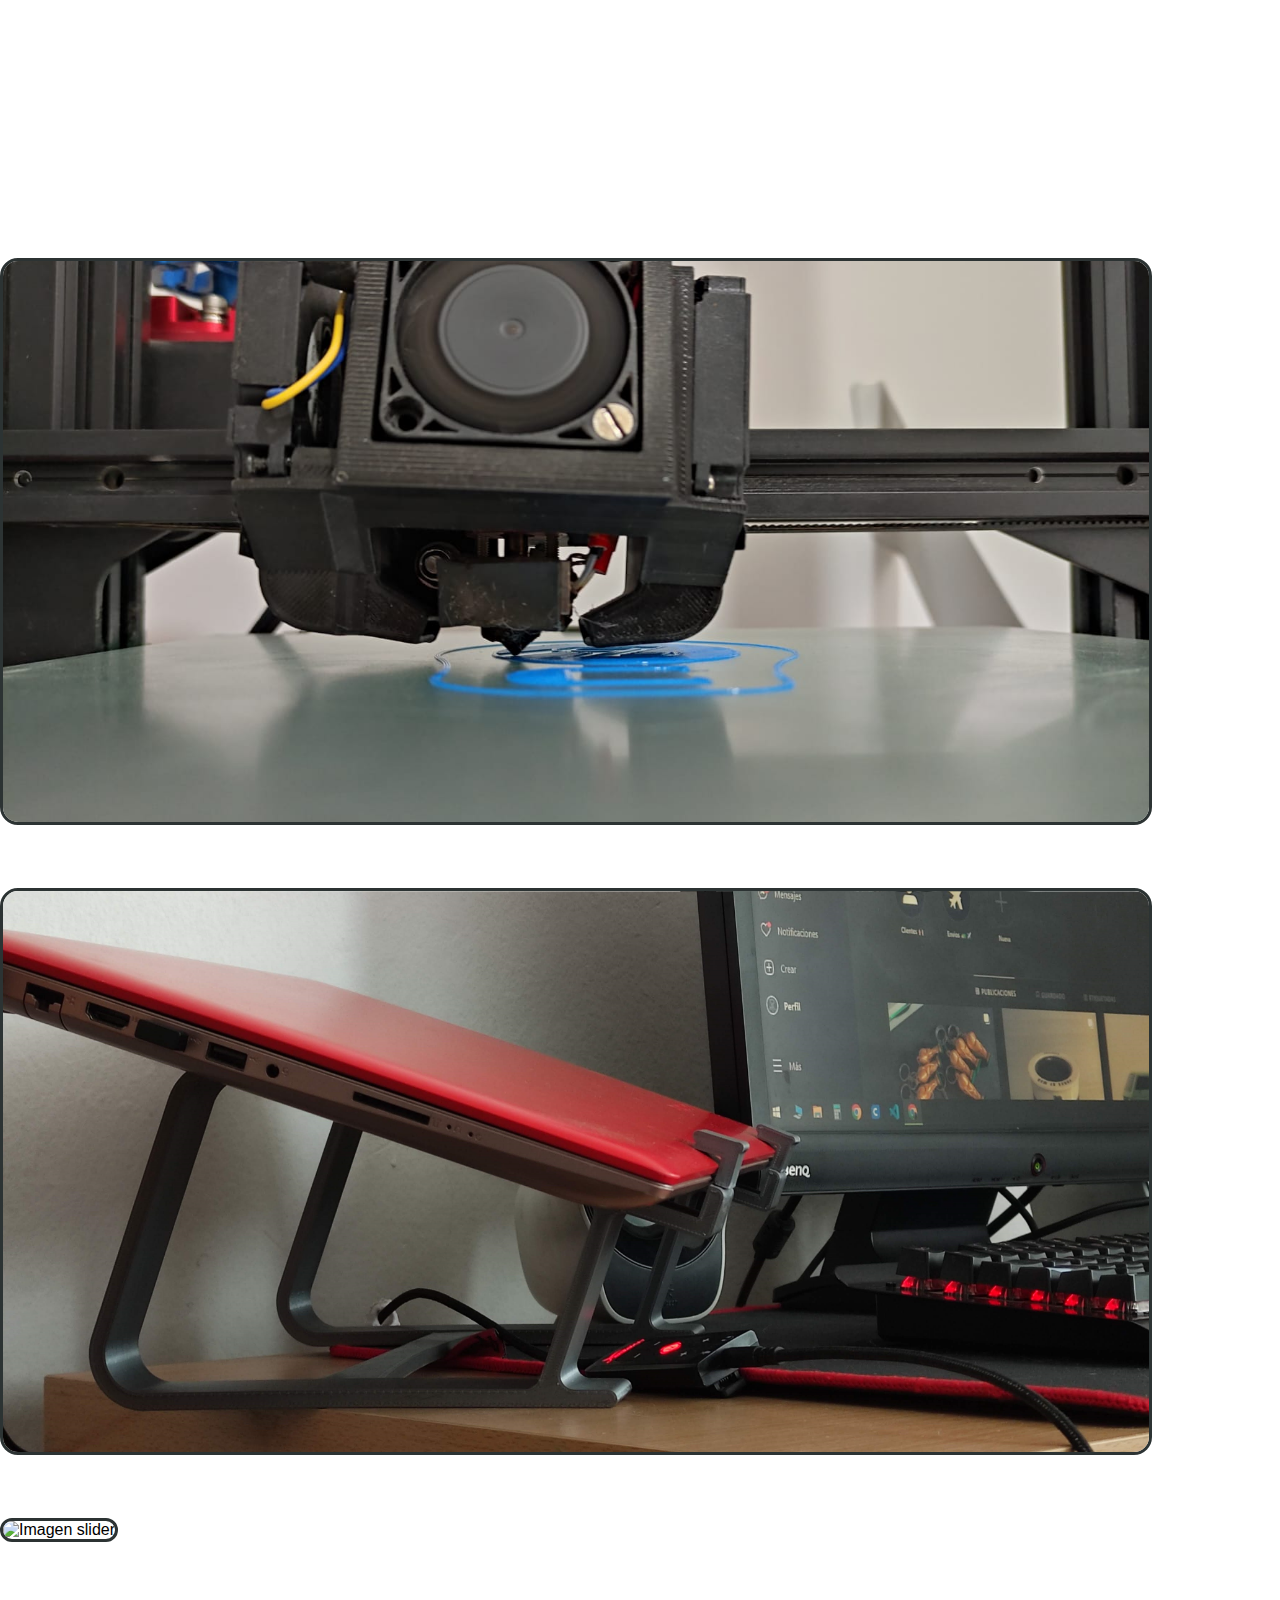
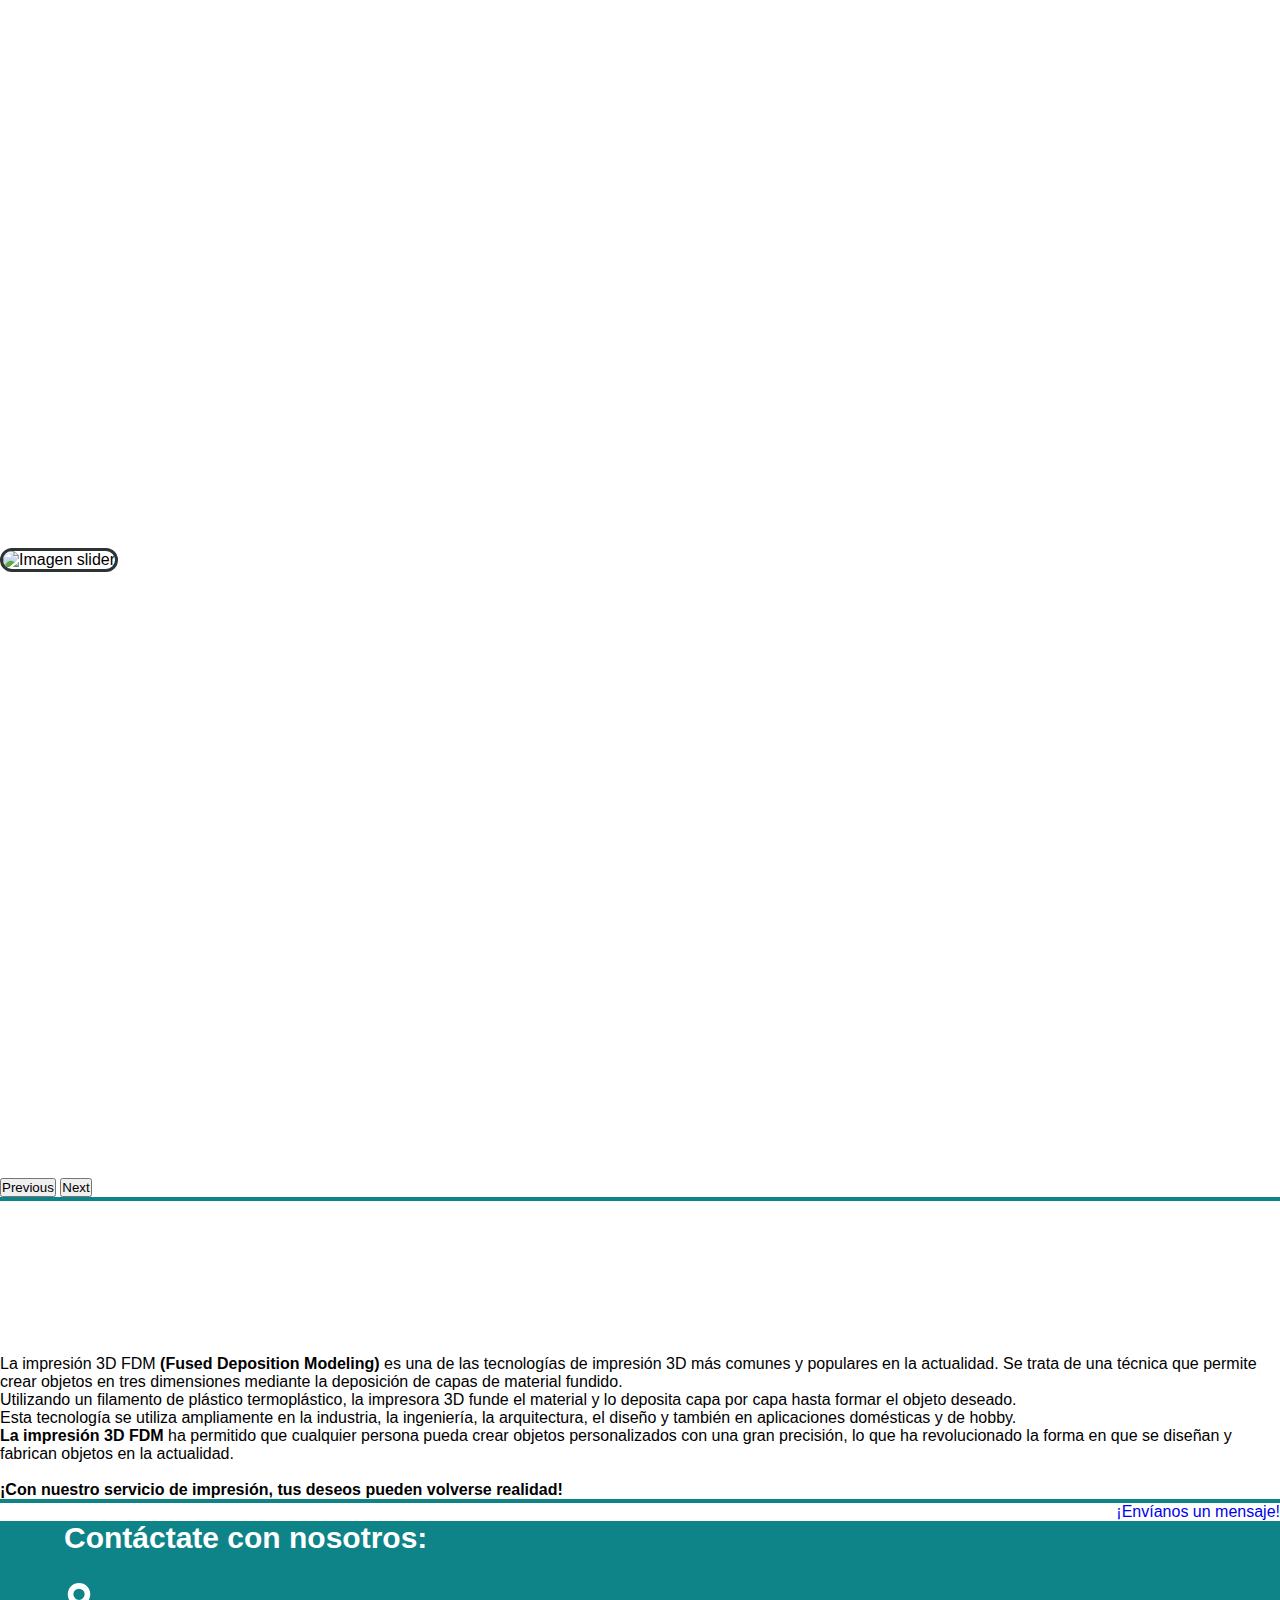
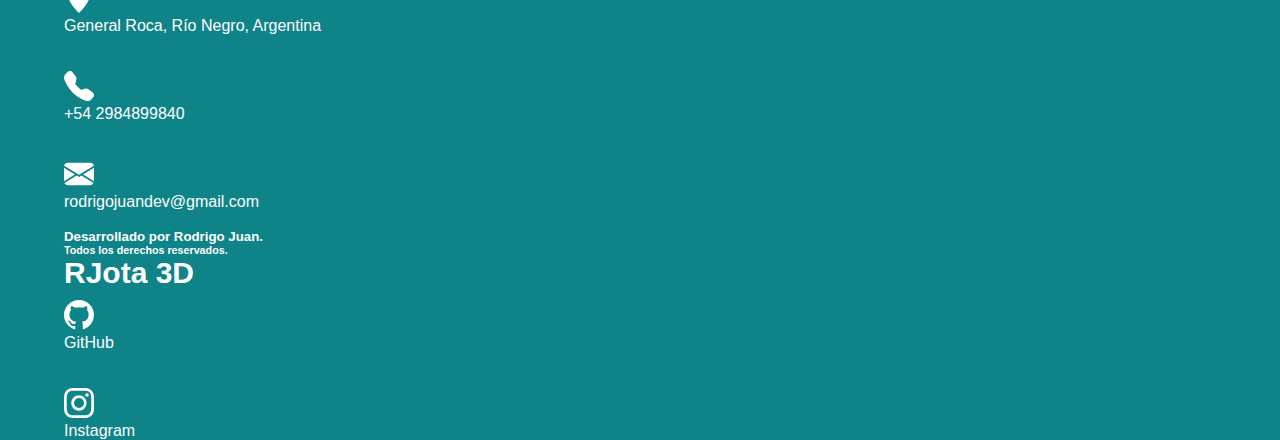
==== commit 8a03b6ae: "Versión final. Se corrigieron errores de sobredimensionado de imágenes, ajustaron márgenes y agregar" ====
--- a/index.html
+++ b/index.html
@@ -10,6 +10,11 @@
     <link rel="stylesheet" href="./scss/style.css">
     <script src="https://kit.fontawesome.com/1bb15621e1.js" crossorigin="anonymous"></script>
     <link rel="shortcut icon" type="image/x-icon" href="./favicon.ico">
+    <meta name="author" content="Rjota3D, rjota3d, rjota_3d, rjota 3d, Rojota3D">
+    <meta name="keywords" content="Impesion 3D, impresión 3D, impresion 3d, 3d, 3D, filamentos, filamento, ender, Ender, PLA, Pla, llavero, llaveros, mascotas, juguete, personalizado">
+    <meta name="description" content="Ésta página contiene información acerca de un emprendimiento de impresión 3D">
+
+
     <title>RJota 3D - Inicio</title>
 </head>
 
@@ -19,7 +24,7 @@
         <nav class="navbar navbar-expand-lg">
             <div class="container-fluid"> <!--Abarca el 100% del tamaño con Fluid-->
               <a href="./index.html">
-                <img class="navbar-brand" src="./img/jrlogo.jpg" alt="Logo RJota 3D">
+                <img class="navbar-brand" src="./img/Rjota3dLogoFullHD.png" alt="Logo RJota 3D"><!--src="./img/jrlogo.jpg-->
               </a>
               <button class="navbar-toggler" type="button" data-bs-toggle="collapse" data-bs-target="#navbarNav" aria-controls="navbarNav" aria-expanded="false" aria-label="Toggle navigation">
                 <span class="navbar-toggler-icon"></span>
@@ -31,7 +36,7 @@
                     <a class="nav-link active" aria-current="page" href="#">Inicio</a>
                   </li>
                   <li class="nav-item">
-                    <a class="nav-link active" aria-current="page" href="./pages/nosotros.html">Sobre nosotros</a>
+                    <a class="nav-link active" aria-current="page" href="./pages/nosotros.html">Nosotros</a>
                   </li>
                   <li class="nav-item">
                     <a class="nav-link active" aria-current="page" href="./pages/productos.html">Productos</a>
@@ -50,7 +55,7 @@
     </header>
     <main class="container-fluid principal">
                 <div class="row"> <!--Introduzco la fila de Bootstrap, que corresponde al Slider--> <!--mt2 para que no se me mueva la vista con el efecto del hover-->
-                    <h1 class="tituloPrincipal">¡Hacemos tus piezas en 3D!</h1>
+                    <h1 class="tituloPrincipal">¡Hacemos realidad tus ideas!</h1><hr>
                     <!--Galeria sidebar Bootstrap-->
                     <div class="galeria mt-2">
                         <div id="carouselExampleAutoplaying" class="carousel slide" data-bs-ride="carousel">
@@ -62,10 +67,10 @@
                                 <img src="./img/fdm1.jpg" class="d-block w-100" alt="Imagen slider">
                               </div>
                               <div class="carousel-item">
-                                <img src="./img/llaverosafs.jpg" class="d-block w-100" alt="Imagen slider">
+                                <img src="./img/imgMaquina2.jpeg" class="d-block w-100" alt="Imagen slider">
                               </div>
                               <div class="carousel-item">
-                                  <img src="./img/banner3.jpg" class="d-block w-100" alt="Imagen slider">
+                                  <img src="./img/bannerPieza3.jpg" class="d-block w-100" alt="Imagen slider">
                               </div>
                               <div class="carousel-item">
                                   <img src="./img/filamentosMuestra" class="d-block w-100" alt="Imagen slider">
@@ -86,12 +91,12 @@
                     </div>
                 </div>
                 <hr>
-                <div class="container-fluid">
+                <div class="container">
                   <div class="row">
-                    <div class="vidBajoSlider col-sm-8 col-md-6 col-lg-6"> 
-                      <iframe width="560" height="315" src="https://www.youtube.com/embed/m_QhY1aABsE?start=13" title="YouTube video player" frameborder="0" allow="accelerometer; autoplay; clipboard-write; encrypted-media; gyroscope; picture-in-picture; web-share" allowfullscreen></iframe>
+                    <div class="col-sm-8 col-md-8 col-lg-8"> 
+                      <iframe class="vidBajoSlider" width="560" height="315" src="https://www.youtube.com/embed/m_QhY1aABsE?start=13" title="YouTube video player" frameborder="0" allow="accelerometer; autoplay; clipboard-write; encrypted-media; gyroscope; picture-in-picture; web-share" allowfullscreen></iframe>
                     </div>
-                    <div class="textoBajoSliderIntroduccion col-sm-8 col-md-6 col-lg-6">
+                    <div class="textoBajoSliderIntroduccion col-sm-4 col-md-4 col-lg-4">
                       <p class="parrafoVideoIndex">La impresión 3D FDM <strong>(Fused Deposition Modeling)</strong> es una de las tecnologías de impresión 3D más comunes y populares en la actualidad. Se trata de una técnica que permite crear objetos en tres dimensiones mediante la deposición de capas de material fundido. <br>
                         Utilizando un filamento de plástico termoplástico, la impresora 3D funde el material y lo deposita capa por capa hasta formar el objeto deseado. <br>
                         Esta tecnología se utiliza ampliamente en la industria, la ingeniería, la arquitectura, el diseño y también en aplicaciones domésticas y de hobby. <br>
@@ -132,7 +137,7 @@
                       </svg> <!--Icono de mail-->
                       <p>rodrigojuandev@gmail.com</p>
                       <br>
-                      <h5>Desarrollado por Rodrigo Juan.</h5>
+                      <h5><a href="https://www.instagram.com/rdgojuan/" target="_blank">Desarrollado por Rodrigo Juan.</a></h5>
                       <h6>Todos los derechos reservados.</h6>
                 </div>
 
--- a/scss/style.css
+++ b/scss/style.css
@@ -47,10 +47,16 @@
   color: black;
 }
 header .navbar {
-  background-color: #2C3333;
+  background-color: rgba(95, 158, 160, 0.6039215686);
+}
+header .navbar a {
+  width: 20%;
 }
 header .navbar .navbar-brand {
-  border-radius: 15px;
+  box-shadow: 7px 5px 5px black;
+  border-radius: 100px;
+  width: 35%;
+  height: 35%;
 }
 header .navbar-nav .nav-item .nav-link {
   color: white;
@@ -77,66 +83,108 @@
   /*Fin estilado main pag Productos*/
   /*Estilado MAIN SERVICIOS*/
 }
+main a {
+  text-decoration: none;
+}
+main hr {
+  border: solid 2px #0E8388;
+}
 main .columnaParrafosProductos {
   background-color: skyblue;
 }
-main .columnaImgProductos {
-  background-color: red;
-}
 main .tituloPrincipal {
-  Color: black;
-  text-align: center;
-  font-size: 65px;
-  font-family: arial, verdana, sans-serif;
-}
-main .galeria {
-  width: 100%;
+  color: black;
+  text-align: center;
+  font-size: 45px;
+  font-family: Impact;
+}
+main .h2Servicios { /*este es otro igual al tituloPrincipal pero a éste le aplico Hover*/
+  color: black;
+  text-align: center;
+  font-size: 45px;
+  font-family: Impact;
+}
+main .h2Servicios:hover {
+  color: rgba(7, 89, 90, 0.6039215686);
 }
 main .galeria .carousel-item {
-  height: 69vh;
+  height: 70vh;
 }
 main .galeria .carousel-item img {
   height: 90%;
   width: 90%;
   -o-object-fit: cover;
      object-fit: cover;
+  border-radius: 18px;
+  border: 3px solid #2C3333;
 }
 main .container {
-  flex-direction: row;
-  justify-content: space-between;
-  align-items: flex-end;
-  /*Mixin*/
-}
-main .container .vidBajoSlider {
-  -o-object-fit: cover;
-     object-fit: cover;
-  align-items: center;
+  /*@include flexible(row,space-between,flex-end); /*Mixin*/
+}
+main .container iframe {
+  border-radius: 10px;
 }
 main .container .textoBajoSliderIntroduccion {
-  margin: 0 auto;
+  align-items: right;
+}
+@media (max-width: 700px) {
+  main .container .vidBajoSlider {
+    height: 100%;
+    width: 100%;
+  }
+}
+@media (min-width: 576px) and (max-width: 768px) {
+  main .container .vidBajoSlider {
+    width: 60vw;
+    height: 40vh;
+    padding-left: 10%;
+  }
+  main .container .textoBajoSliderIntroduccion {
+    width: 100%;
+  }
+}
+@media (min-width: 768px) and (max-width: 1200px) {
+  main .container .vidBajoSlider {
+    width: 42vh;
+    height: 44vh;
+  }
+}
+@media (min-width: 1200px) {
+  main .container .vidBajoSlider {
+    width: 100%;
+    height: 100%;
+  }
 }
 main .h2SobreNosotros {
-  padding-top: 3%;
-  padding-left: 3%;
-}
-main .container-fluid .row {
+  padding: 5px;
+}
+main .h1Productos {
+  font-family: Impact;
+  padding-top: 10px;
+  padding-bottom: 10px;
+  text-align: center;
+}
+main .container-fluid {
+  padding: 20px;
+  padding-bottom: 4px;
+}
+main .container-fluid .rowNosotros {
+  overflow: hidden;
+  border: 3px solid rgba(95, 158, 160, 0.6039215686);
   justify-content: space-around;
   align-items: center; /*vertical*/
 }
-main .container-fluid .row .parrafoSobreNosotros {
+main .container-fluid .rowNosotros .parrafoSobreNosotros {
   justify-content: right;
   margin-left: 1rem;
 }
-main .container-fluid .row .imgSobreNosotros {
+main .container-fluid .rowNosotros .imgSobreNosotros {
   border: 4px solid #0E8388;
   border-radius: 18px;
   height: 300px;
   width: 500px;
   margin-left: 20px;
   margin-top: 20px;
-}
-main .container-fluid .parrafoVideoIndex {
-  justify-content: center;
 }
 main .containerCardsProductos {
   padding-top: 10px;
@@ -151,13 +199,16 @@
   padding-top: 10px;
   border: 4px solid #0E8388;
 }
+main .containerCardsProductos .cardProductos:hover {
+  color: rgba(7, 89, 90, 0.6039215686);
+}
 main .containerCardsProductos .cardProductos .card-img-top {
   border: 4px solid #0E8388;
   justify-content: center;
   height: 280px;
   width: 200px;
   -o-object-fit: cover;
-     object-fit: cover; /*Para que no se deforme*/
+     object-fit: cover;
   border-radius: 18px;
 }
 main .containerCardsProductos .cardProductos .card-img-instagram { /*Clase solo para la card de Instagram*/
@@ -165,16 +216,16 @@
   height: 280px;
   width: 280px;
   -o-object-fit: cover;
-     object-fit: cover; /*Para que no se deforme*/
+     object-fit: cover;
   border-radius: 18px;
 }
 main .containerCardsProductos .cardProductos .btn {
-  background-color: rgb(18, 140, 126); /*Color btn wsp*/
+  background-color: rgb(13, 110, 99); /*Color btn wsp*/
 }
 main .containerCardsProductos .cardProductos .btn:hover {
-  background-color: #3ab813;
-  color: black;
-  transition: 0.5s;
+  background-color: rgba(7, 89, 90, 0.6039215686);
+  color: black;
+  transition: 0.25s;
 }
 main .containerCardsProductos .cardProductos .btnIg {
   background-color: #F56040;
@@ -190,27 +241,130 @@
   text-align: center;
 }
 main .containerCardsProductos .card-body .card-title {
+  color: black;
   font-weight: 700;
 }
 main .containerCardsProductos .card-body .card-text {
   font-size: 14px;
   overflow: hidden;
-  text-align: justify; /*Buscar como ajustar el texto al tamaño del container*/
+  text-align: justify;
+}
+main .colServicios {
+  overflow: hidden;
+}
+main .parrafoCura {
+  padding-top: 3rem;
 }
 main .imgCura {
-  display: block;
   -o-object-fit: cover;
      object-fit: cover;
   width: 90%;
   height: 90%;
   border-radius: 5px;
-}
-main .imgCura2 {
-  -o-object-fit: cover;
-     object-fit: cover;
-  width: 100%;
-  height: 100%;
+  transition: 0.5s;
+}
+main .imgCura:hover {
+  transform: scale(1.25);
+}
+main .formulario {
+  padding: 10px;
   border-radius: 5px;
+  border: solid 2px #0E8388;
+  text-align: center;
+}
+main .logoContacto {
+  width: 21rem;
+  height: 20rem;
+  padding: 50px;
+}
+main .colLogoContacto {
+  text-align: center;
+}
+main .logoWspContacto {
+  width: 5rem;
+  height: 5rem;
+}
+main .logoWspContacto:hover {
+  animation: shake 0.5s;
+  animation-iteration-count: infinite;
+}
+@keyframes shake {
+  0% {
+    transform: translate(1px, 1px) rotate(0deg);
+  }
+  10% {
+    transform: translate(-1px, -2px) rotate(-1deg);
+  }
+  20% {
+    transform: translate(-3px, 0px) rotate(1deg);
+  }
+  30% {
+    transform: translate(3px, 2px) rotate(0deg);
+  }
+  40% {
+    transform: translate(1px, -1px) rotate(1deg);
+  }
+  50% {
+    transform: translate(-1px, 2px) rotate(-1deg);
+  }
+  60% {
+    transform: translate(-3px, 1px) rotate(0deg);
+  }
+  70% {
+    transform: translate(3px, 1px) rotate(-1deg);
+  }
+  80% {
+    transform: translate(-1px, -1px) rotate(1deg);
+  }
+  90% {
+    transform: translate(1px, 2px) rotate(0deg);
+  }
+  100% {
+    transform: translate(1px, -2px) rotate(-1deg);
+  }
+}
+main .telContacto {
+  font-weight: 700;
+  text-align: center;
+}
+main .telContacto:hover {
+  animation: shake 0.5s;
+  animation-iteration-count: infinite;
+}
+@keyframes shake {
+  0% {
+    transform: translate(1px, 1px) rotate(0deg);
+  }
+  10% {
+    transform: translate(-1px, -2px) rotate(-1deg);
+  }
+  20% {
+    transform: translate(-3px, 0px) rotate(1deg);
+  }
+  30% {
+    transform: translate(3px, 2px) rotate(0deg);
+  }
+  40% {
+    transform: translate(1px, -1px) rotate(1deg);
+  }
+  50% {
+    transform: translate(-1px, 2px) rotate(-1deg);
+  }
+  60% {
+    transform: translate(-3px, 1px) rotate(0deg);
+  }
+  70% {
+    transform: translate(3px, 1px) rotate(-1deg);
+  }
+  80% {
+    transform: translate(-1px, -1px) rotate(1deg);
+  }
+  90% {
+    transform: translate(1px, 2px) rotate(0deg);
+  }
+  100% {
+    transform: translate(1px, -2px) rotate(-1deg);
+  }
 }
 
 footer {
@@ -233,4 +387,8 @@
   color: #2C3333;
   transition: transform 0.2s ease-out;
   transform: scale(1.2);
+}
+footer .container-fluid a {
+  text-decoration: none;
+  color: white;
 }/*# sourceMappingURL=style.css.map */